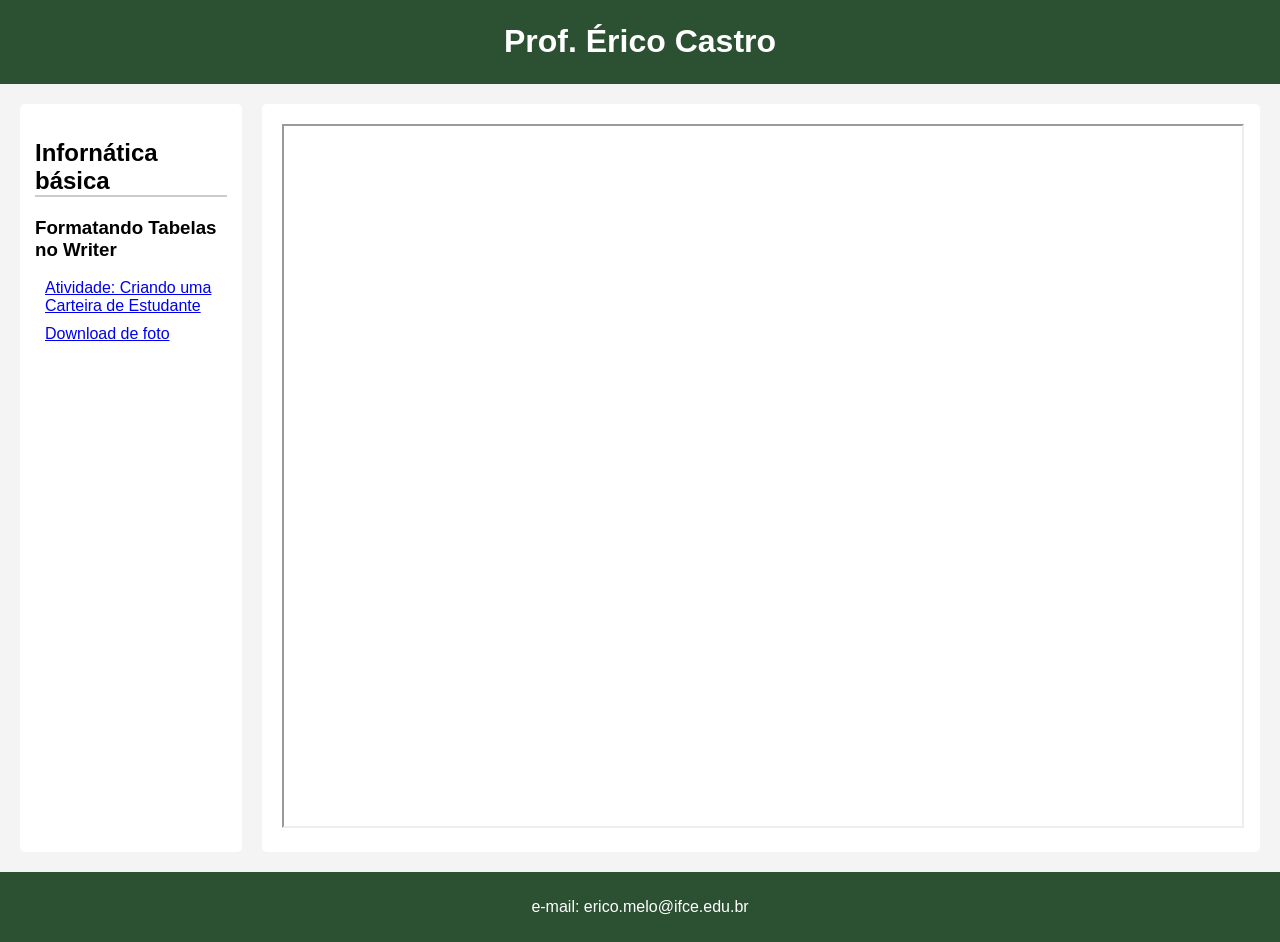
==== info.html @ 3ab9cbd7 "Update info.html" ====
<!DOCTYPE html>
<html>
	<head>
		<title>Informática básica</title>

       <link rel="stylesheet" href="style.css">
	</head>

    
		<body bgcolor="#cccccccc">

            <header>
                <h1>Prof. Érico Castro</h1>
            </header>
   <!--
             
            <nav>
                <a href="https://ericocamelo.github.io/"> Início </a>
                <a href="https://ericocamelo.github.io/"> Disciplinas </a>
                <a href="https://ericocamelo.github.io/"> Publicações </a>
                <a href="https://ericocamelo.github.io/"> Projetos </a>
                <a href="https://ericocamelo.github.io/"> Sugestões de Leitura </a>
             

            </nav>
   -->

            <div class="container">
                
                <aside> 
                    <h2>Infornática básica</h2>

                        <h3>Formatando Tabelas no Writer</h3>
							              <a href="IB_Aula_1.pdf" target="frame">Atividade: Criando uma Carteira de Estudante</a>
                            <a href="3-por-4">Download de foto</a>	
                </aside>

                <main>


                    <iframe name="frame" width="100%" height="700"></iframe>


                </main>
            </div>
            
            <footer>
                <p>e-mail: erico.melo@ifce.edu.br</p>
            </footer>

		</body>
</html>
---- style.css ----
body {
    margin: 0;
    font-family: Arial, sans-serif;
    background-color: #f4f4f4;
}

/* TOPO */
header {
    background-color: #2c5032;
    color: white;
    padding: 2px;
    text-align: center;
}

/* MENU */
nav {
    background-color: #355e34;
    padding: 10px;
    text-align: center;
}

nav a {
    color: white;
    margin: 30px;
    text-decoration: none;
    
}

nav a:hover {
    text-decoration: underline;
}

/* LAYOUT */
.container {
    display: flex;
    margin: 20px;
}

/* CONTEÚDO PRINCIPAL */
main {
    flex: 5;
    background: white;
    padding: 20px;
    border-radius: 5px;
}

/* LATERAL */
aside {
    flex: 1;
    background: white;
    padding: 15px;
    margin-right: 20px;
    border-radius: 5px;
}
aside a {
    display: block;
    margin: 10px;
}

/* RODAPÉ */
footer {
    background-color: #2c5032;
    color: white;
    text-align: center;
    padding: 10px;
    margin-top: 20px;
}

h2 {
    border-bottom: 2px solid #ccc;
}
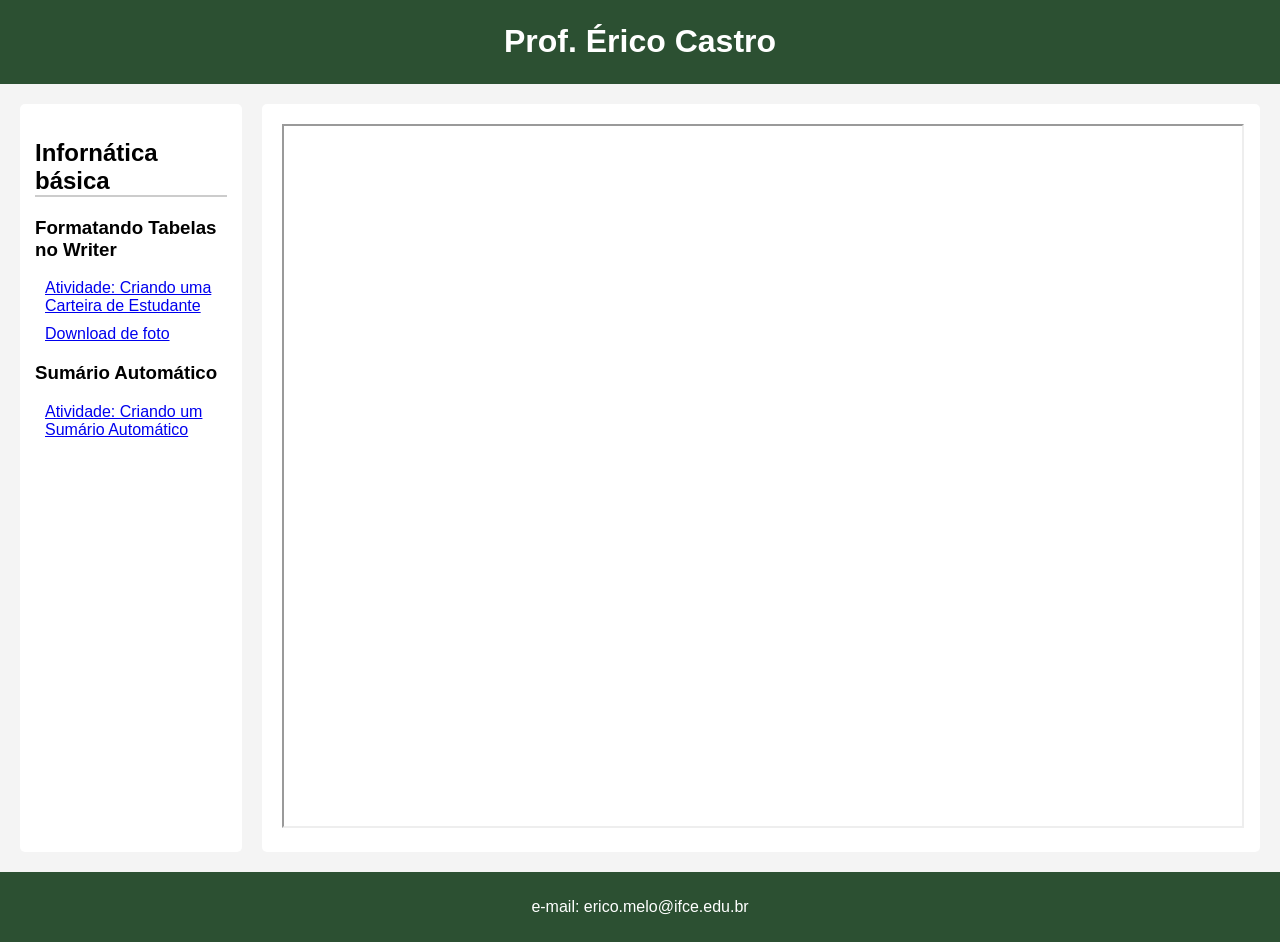
==== commit 874181be: "Update info.html" ====
--- a/info.html
+++ b/info.html
@@ -1,7 +1,7 @@
 <!DOCTYPE html>
 <html>
 	<head>
-		<title>Informática básica</title>
+		<title>Informática-básica</title>
 
        <link rel="stylesheet" href="style.css">
 	</head>
@@ -31,8 +31,11 @@
                     <h2>Infornática básica</h2>
 
                         <h3>Formatando Tabelas no Writer</h3>
-							              <a href="IB_Aula_1.pdf" target="frame">Atividade: Criando uma Carteira de Estudante</a>
-                            <a href="3-por-4">Download de foto</a>	
+							<a href="CARTEIRA DE ESTUDANTE.pdf" target="frame">Atividade: Criando uma Carteira de Estudante</a>
+                            <a href="3-por-4.jpeg">Download de foto</a>
+					<h3>Sumário Automático</h3>
+							<a href="Aula_Sumario.pdf" target="frame">Atividade: Criando um Sumário Automático</a>
+                            
                 </aside>
 
                 <main>
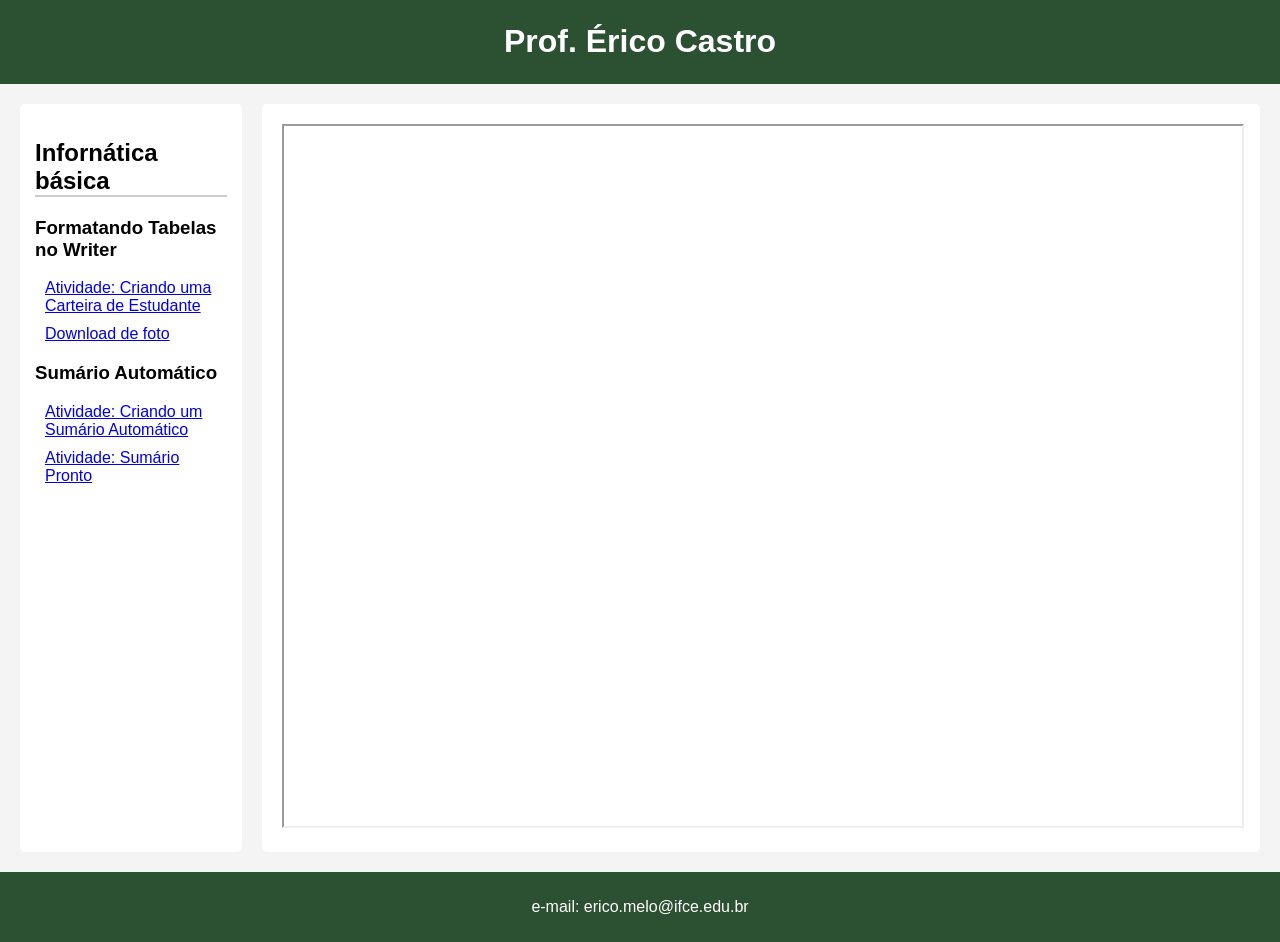
==== commit 546d572c: "Update info.html" ====
--- a/info.html
+++ b/info.html
@@ -35,6 +35,7 @@
                             <a href="3-por-4.jpeg">Download de foto</a>
 					<h3>Sumário Automático</h3>
 							<a href="Aula_Sumario.pdf" target="frame">Atividade: Criando um Sumário Automático</a>
+					        <a href="Sumario.odt" target="frame">Atividade: Sumário Pronto</a>
                             
                 </aside>
 
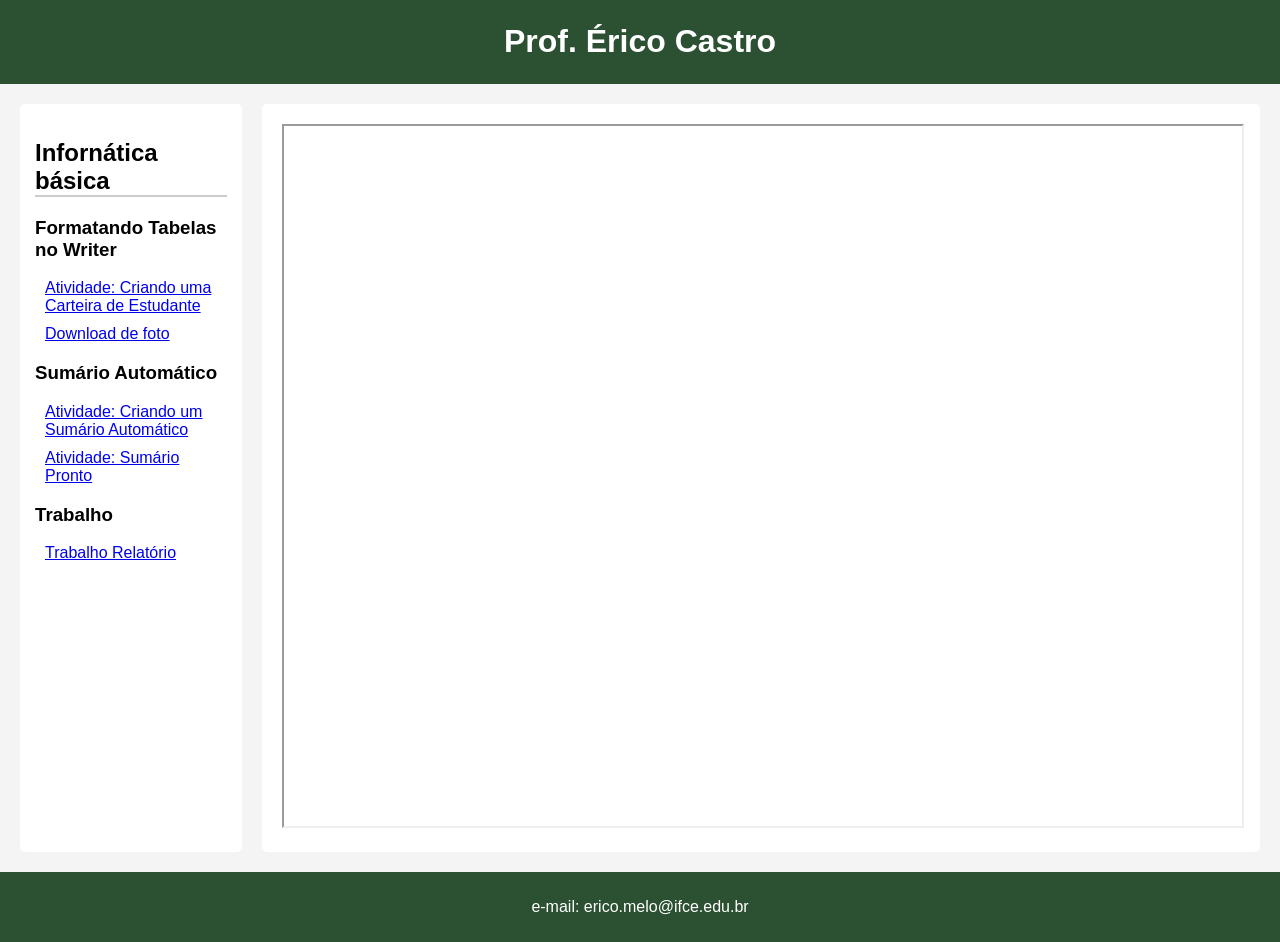
==== commit 5dd09be1: "Update info.html" ====
--- a/info.html
+++ b/info.html
@@ -35,7 +35,9 @@
                             <a href="3-por-4.jpeg">Download de foto</a>
 					<h3>Sumário Automático</h3>
 							<a href="Aula_Sumario.pdf" target="frame">Atividade: Criando um Sumário Automático</a>
-					        <a href="Sumario.odt" target="frame">Atividade: Sumário Pronto</a>
+					        <a href="Sumario.odt">Atividade: Sumário Pronto</a>
+					<h3>Trabalho</h3>
+							<a href="Trabalho_LibreOffice.docx"> Trabalho Relatório </a>
                             
                 </aside>
 
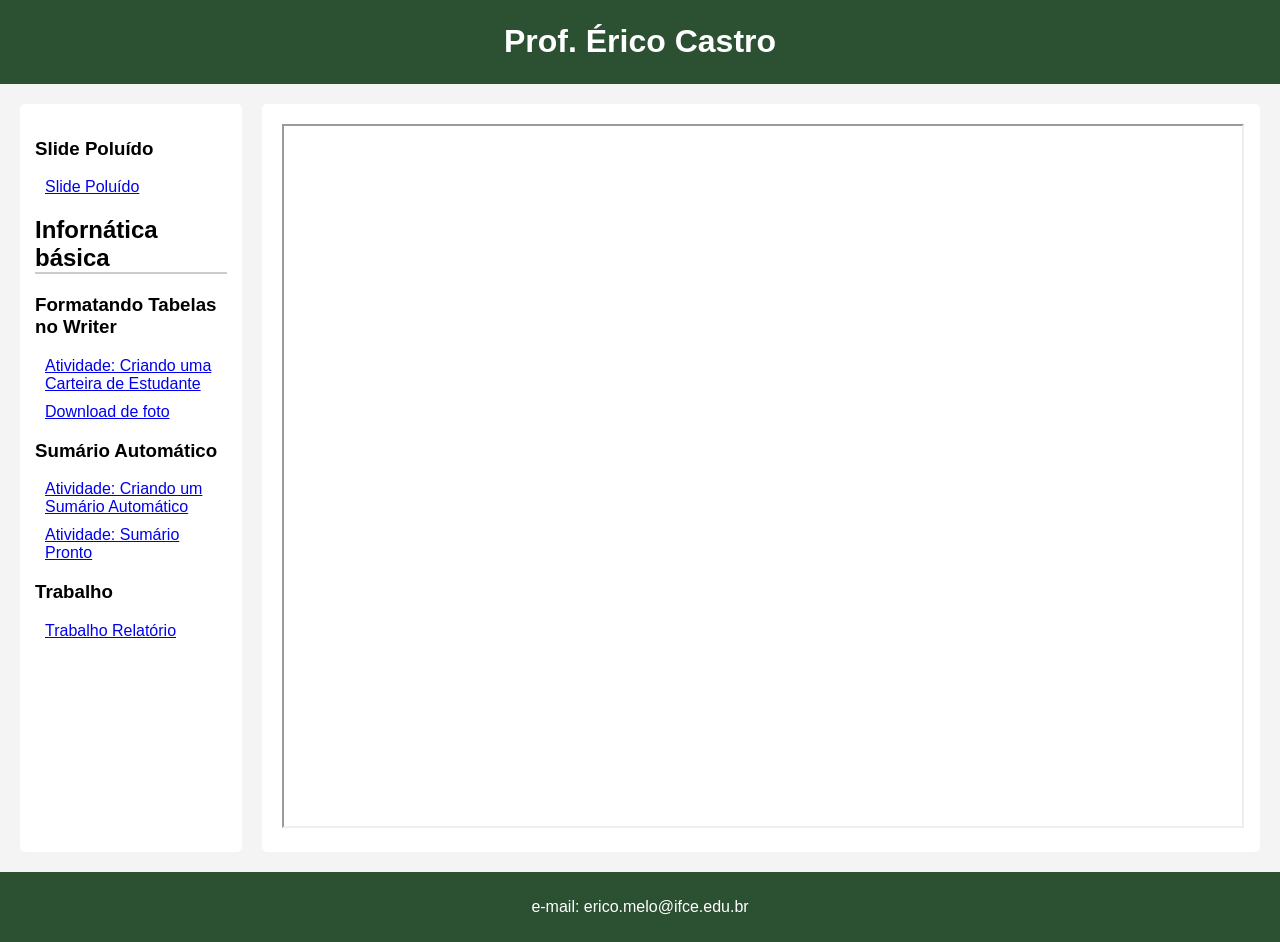
==== commit a2468fcb: "Update info.html" ====
--- a/info.html
+++ b/info.html
@@ -28,6 +28,8 @@
             <div class="container">
                 
                 <aside> 
+					<h3>Slide Poluído</h3>
+							<a href="slide_poluido.odp"> Slide Poluído </a>
                     <h2>Infornática básica</h2>
 
                         <h3>Formatando Tabelas no Writer</h3>
